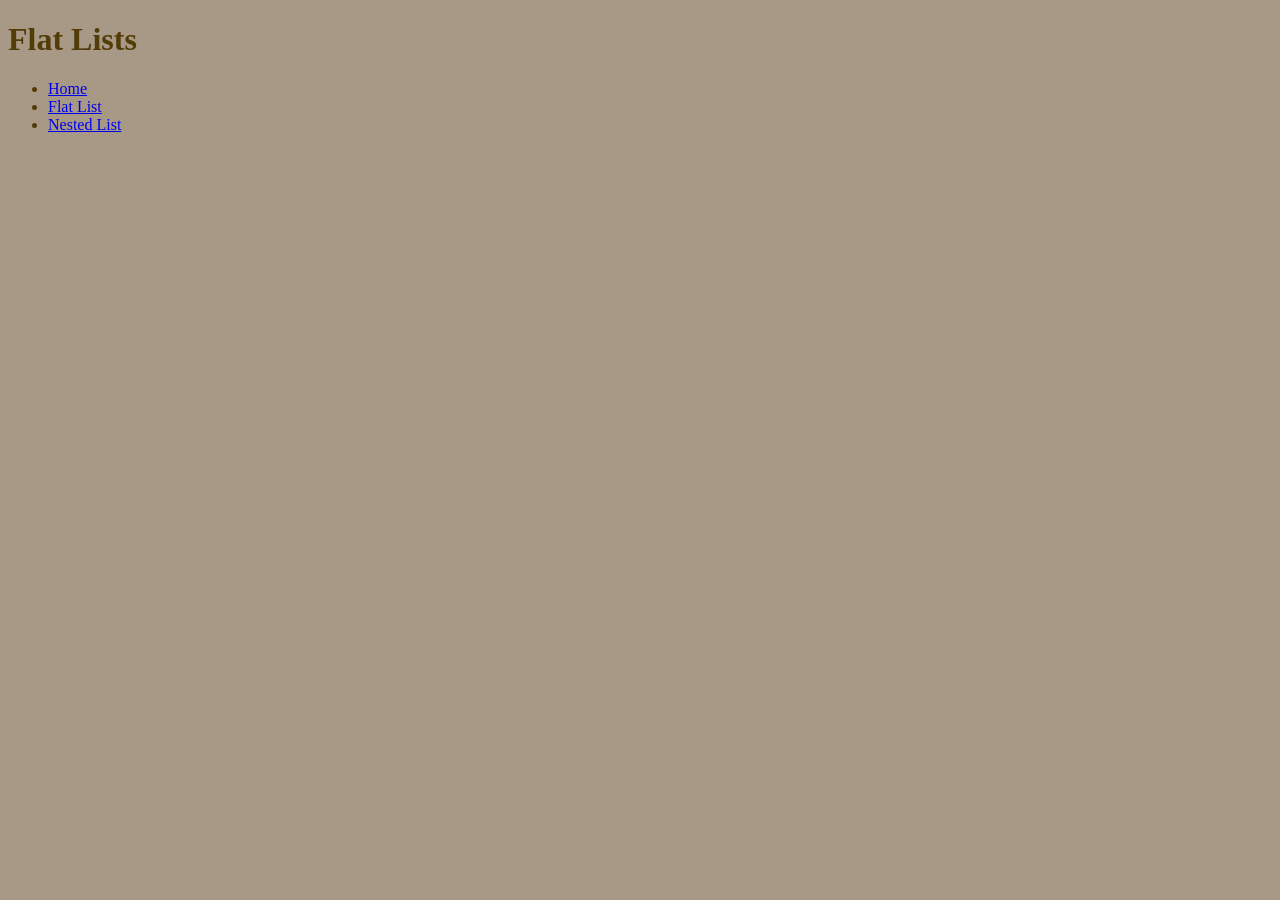
==== flat-list.html @ 30a2cb61 "Set up all the pages" ====
<!DOCTYPE html>
<html lang="en">

<head>
    <meta charset="utf-8">
    <title>Lists</title>
    <link rel="stylesheet" href="style.css">
</head>

<body>
    <h1>Flat Lists</h1>

     <ul>
        <li>
            <a href="index.html">Home</a>
        </li>
        <li>
            <a href="flat-list.html">Flat List</a>
        </li>
        <li>
            <a href="nested-list.html">Nested List</a>
        </li>
    </ul>

</body>


</html>
---- style.css ----
html {
    background-color: rgb(168, 153, 134);
    color: rgb(82, 61, 8);
    }
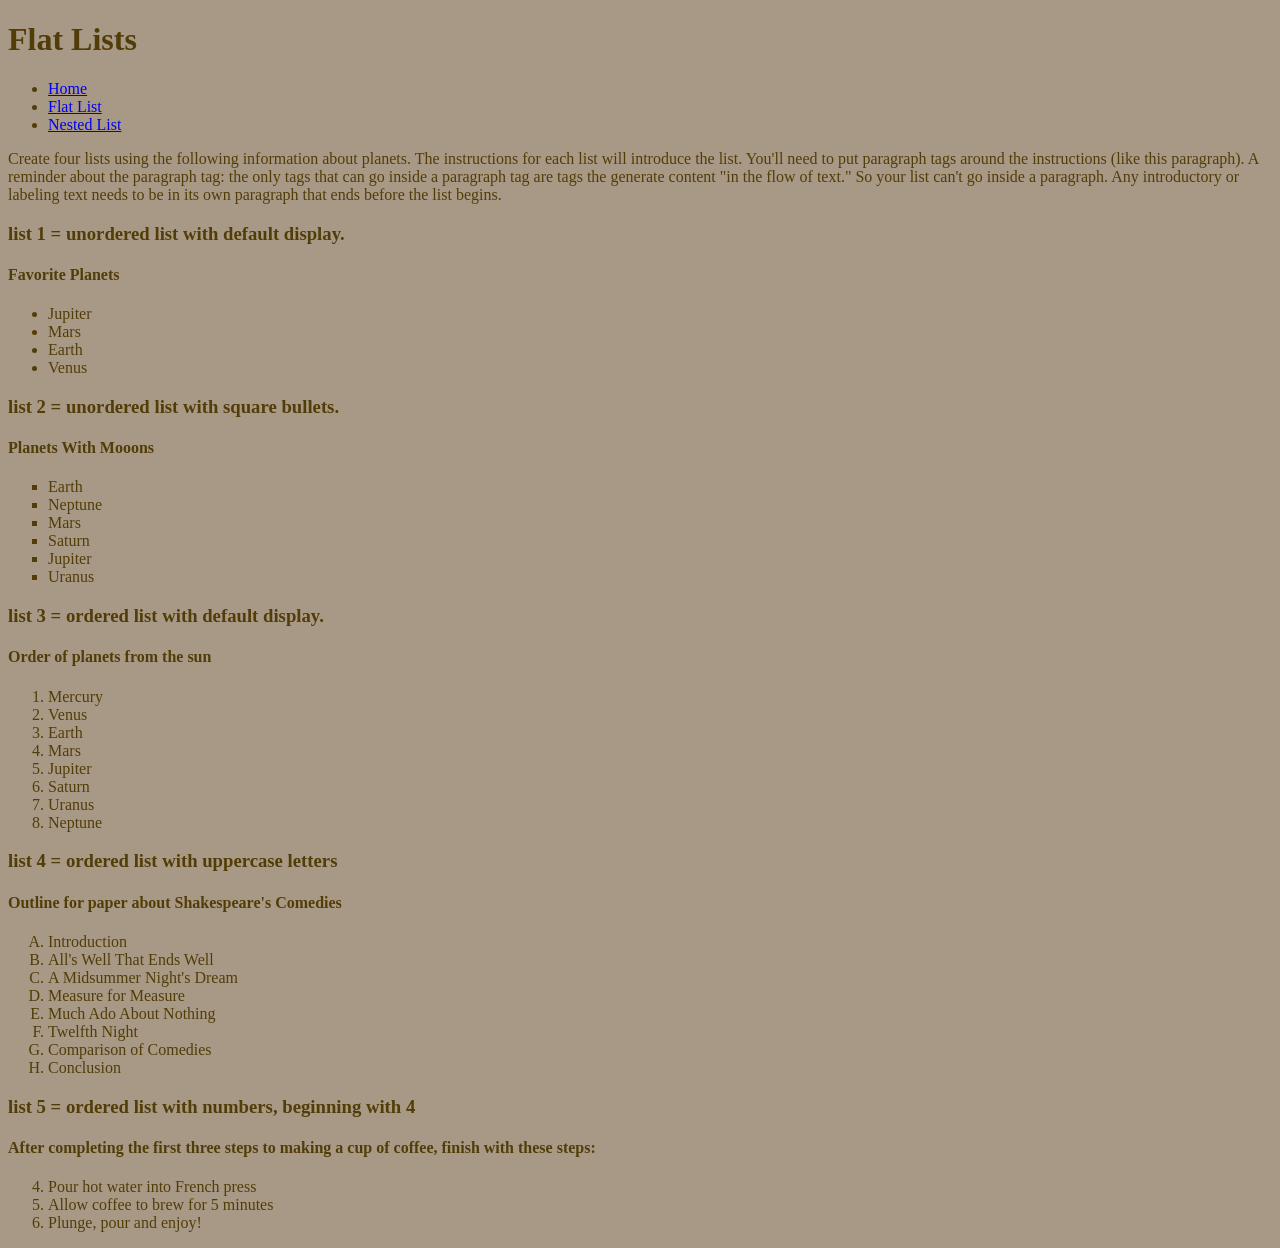
==== commit aca76f9f: "Created Flat Lists" ====
--- a/flat-list.html
+++ b/flat-list.html
@@ -22,6 +22,68 @@
         </li>
     </ul>
 
+    <p>Create four lists using the following information about planets. The instructions for each list will introduce the list. You'll need to put paragraph tags around the instructions (like this paragraph). A reminder about the paragraph tag: the only tags that can go inside a paragraph tag are tags the generate content "in the flow of text." So your list can't go inside a paragraph. Any introductory or labeling text needs to be in its own paragraph that ends before the list begins.</p>
+    
+    <h3>list 1 = unordered list with default display.</h3>
+        <h4>Favorite Planets</h4>
+
+    <ul>
+        <li>Jupiter</li>
+        <li>Mars</li>
+        <li>Earth</li>
+        <li>Venus</li>
+    </ul>
+
+    <h3>list 2 = unordered list with square bullets.</h3>
+        <h4>Planets With Mooons</h4>
+
+    <ul class="squares">
+        <li>Earth</li>
+        <li>Neptune</li>
+        <li>Mars</li>
+        <li>Saturn</li>
+        <li>Jupiter</li>
+        <li>Uranus</li>
+    </ul>
+
+    <h3>list 3 = ordered list with default display.</h3>
+        <h4>Order of planets from the sun</h4>
+
+    <ol>
+        <li>Mercury</li>
+        <li>Venus</li>
+        <li>Earth</li>
+        <li>Mars</li>
+        <li>Jupiter</li>
+        <li>Saturn</li>
+        <li>Uranus</li>
+        <li>Neptune</li>
+    </ol>
+
+    <h3>list 4 = ordered list with uppercase letters</h3>
+        <h4>Outline for paper about Shakespeare's Comedies</h4>
+
+    <ol class="letter">
+        <li>Introduction</li>
+        <li>All's Well That Ends Well</li>
+        <li>A Midsummer Night's Dream</li>
+        <li>Measure for Measure</li>
+        <li>Much Ado About Nothing</li>
+        <li>Twelfth Night</li>
+        <li>Comparison of Comedies</li>
+        <li>Conclusion</li>
+    </ol>
+
+    <h3>list 5 = ordered list with numbers, beginning with 4</h3>
+        <h4>After completing the first three steps to making a cup of coffee, finish with these steps:</h4>
+
+    <ol start="4">
+        <li>Pour hot water into French press</li>
+        <li>Allow coffee to brew for 5 minutes</li>
+        <li>Plunge, pour and enjoy!</li>
+    </ol>
+
+
 </body>
 
 
--- a/style.css
+++ b/style.css
@@ -1,4 +1,10 @@
 html {
     background-color: rgb(168, 153, 134);
     color: rgb(82, 61, 8);
-    }+    }
+.squares {
+    list-style-type: square;
+}
+.letter {
+    list-style-type: upper-alpha;
+}
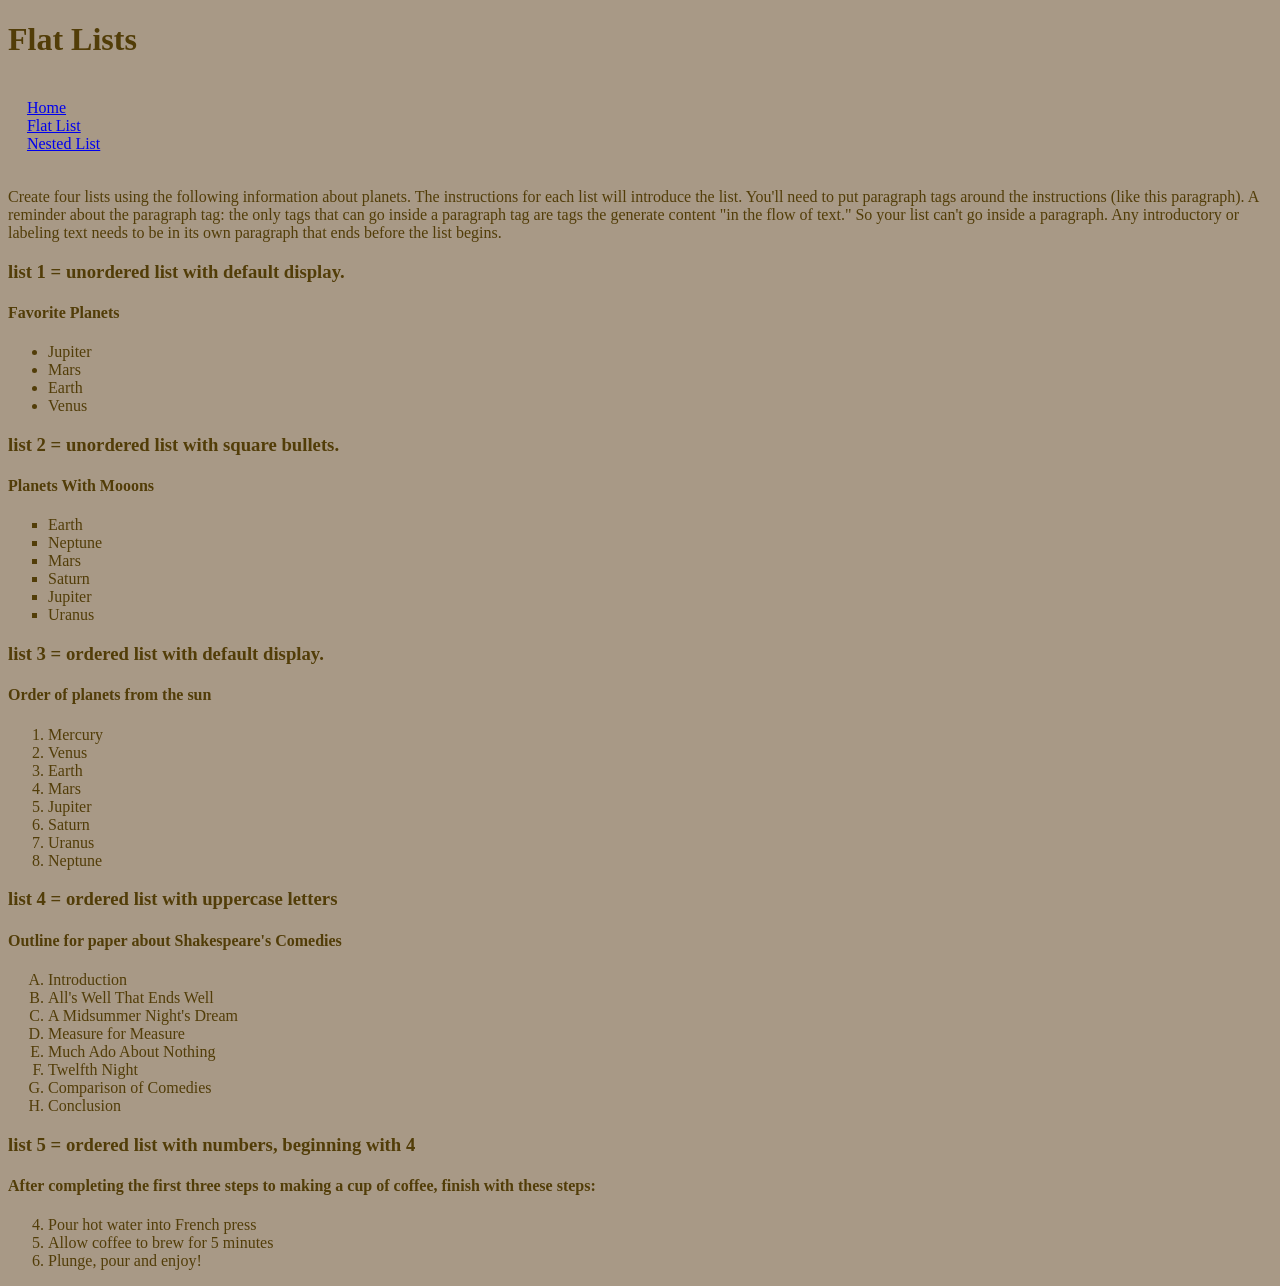
==== commit 1ebe56c1: "Created Nested List" ====
--- a/flat-list.html
+++ b/flat-list.html
@@ -10,7 +10,7 @@
 <body>
     <h1>Flat Lists</h1>
 
-     <ul>
+     <ul class="nav">
         <li>
             <a href="index.html">Home</a>
         </li>
--- a/style.css
+++ b/style.css
@@ -7,4 +7,8 @@
 }
 .letter {
     list-style-type: upper-alpha;
+}
+.nav {
+    list-style-type: none;
+    padding: 1.5%;
 }
